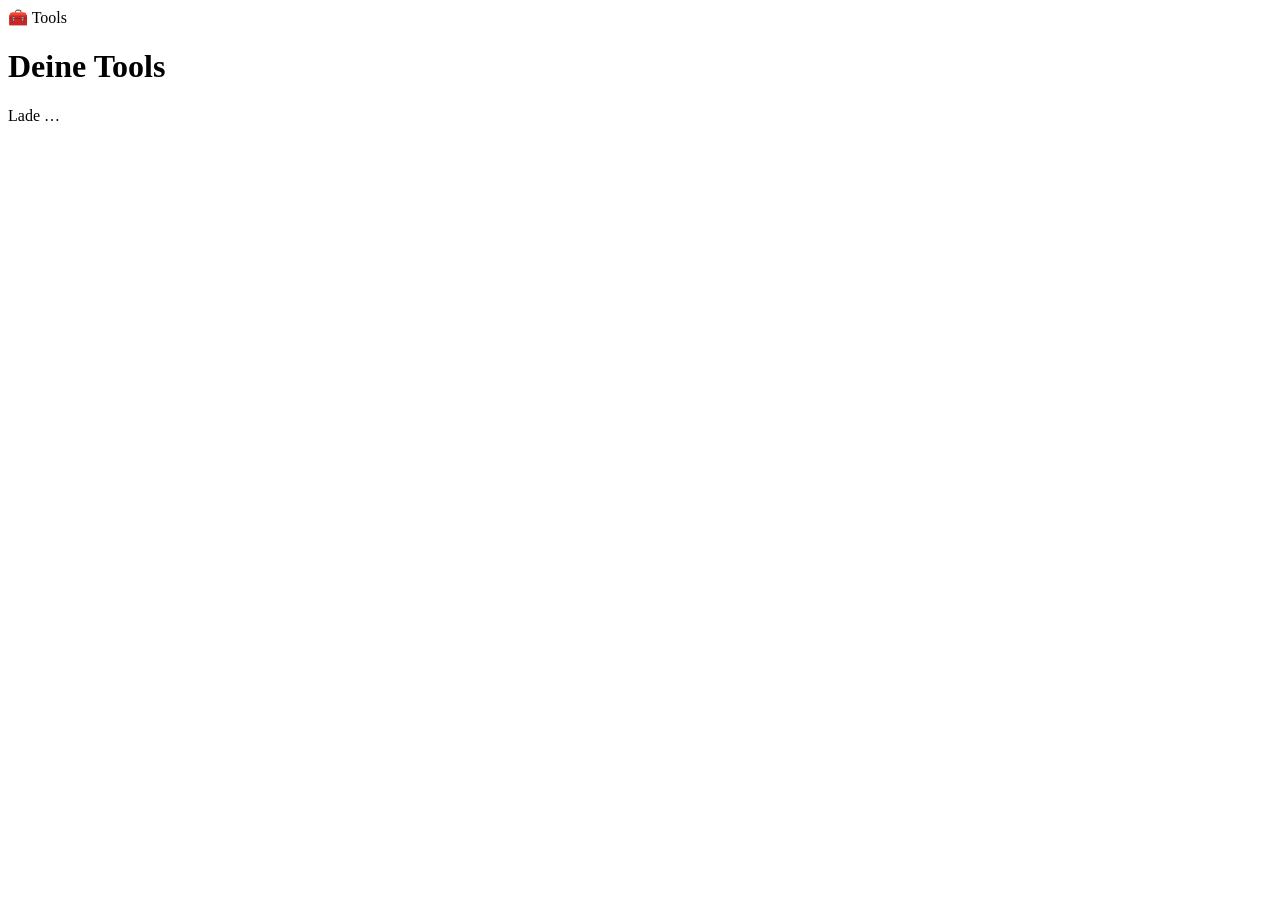
==== portal/index.html @ 8fe6b6d3 "Portal-Startseite, Admin-Oberfläche und Backend für Tool-Verwaltung Co-Authored-By: Claude Sonnet 5." ====
<!doctype html>
<html lang="de">
<head>
<meta charset="utf-8">
<meta name="viewport" content="width=device-width, initial-scale=1">
<title>Tools</title>
<link rel="stylesheet" href="/assets/style.css">
<script src="/assets/portal.js" defer></script>
</head>
<body>
<header class="bar">
  <div class="bar-inner">
    <span class="brand">🧰 Tools</span>
    <span class="spacer"></span>
    <span id="who" class="muted"></span>
    <a id="admin-link" class="btn" href="/admin/" hidden>Verwalten</a>
  </div>
</header>
<main>
  <h1>Deine Tools</h1>
  <p id="status" class="muted">Lade …</p>
  <div id="grid" class="grid"></div>
</main>
</body>
</html>
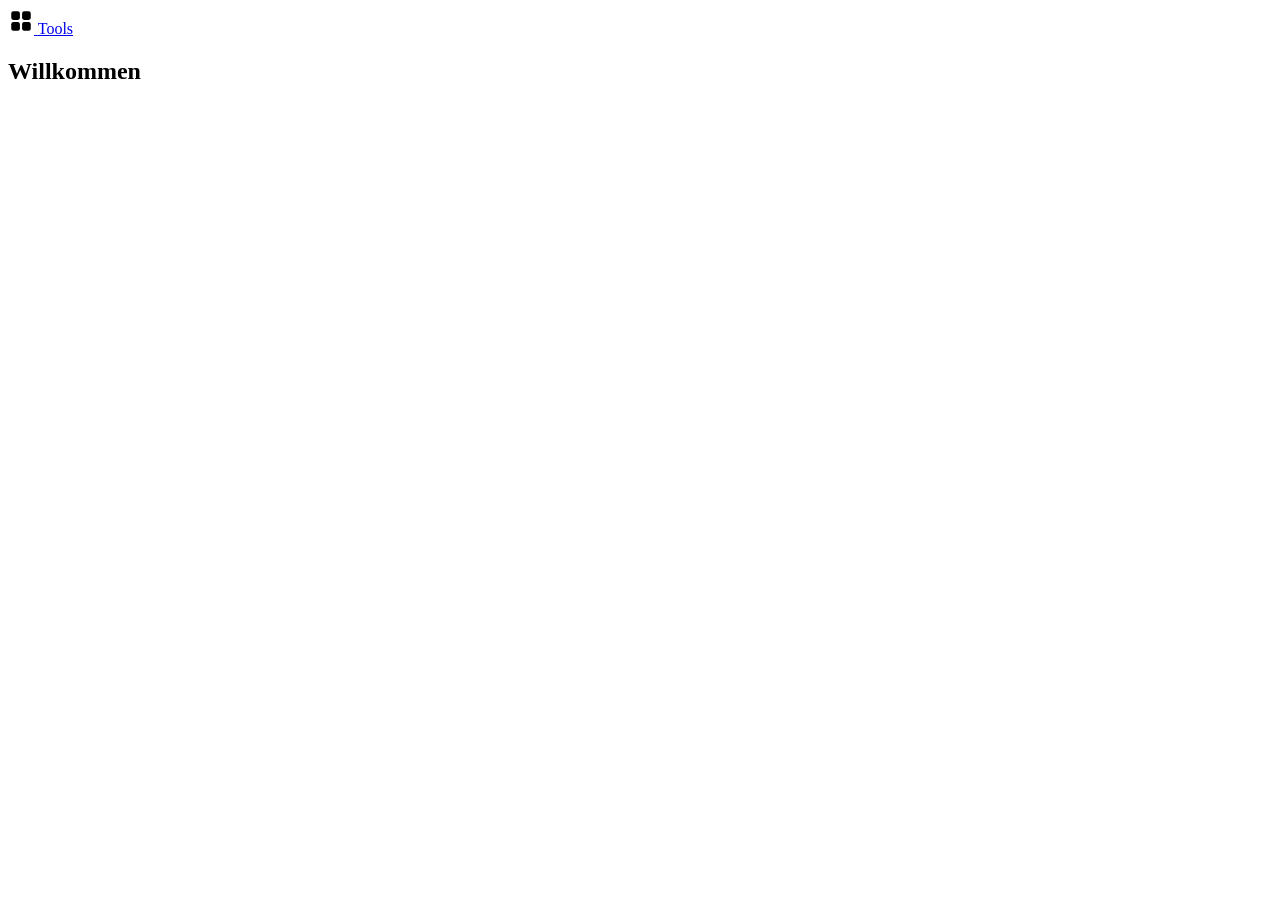
==== commit 34b2ffca: "Professionelleres Design, Docker-Images mit Healthchecks Co-Authored-By: Claude Sonnet 5.5 <noreply@" ====
--- a/portal/index.html
+++ b/portal/index.html
@@ -3,23 +3,39 @@
 <head>
 <meta charset="utf-8">
 <meta name="viewport" content="width=device-width, initial-scale=1">
+<meta name="color-scheme" content="light dark">
 <title>Tools</title>
+<link rel="icon" href="/assets/favicon.svg" type="image/svg+xml">
 <link rel="stylesheet" href="/assets/style.css">
+<script src="/assets/common.js" defer></script>
 <script src="/assets/portal.js" defer></script>
 </head>
 <body>
-<header class="bar">
-  <div class="bar-inner">
-    <span class="brand">🧰 Tools</span>
+<header class="topbar">
+  <div class="wrap topbar-inner">
+    <a class="logo" href="/">
+      <svg viewBox="0 0 24 24" width="26" height="26" aria-hidden="true"><rect x="3" y="3" width="8" height="8" rx="2"/><rect x="13" y="3" width="8" height="8" rx="2" class="dim"/><rect x="3" y="13" width="8" height="8" rx="2" class="dim"/><rect x="13" y="13" width="8" height="8" rx="2"/></svg>
+      <span>Tools</span>
+    </a>
     <span class="spacer"></span>
-    <span id="who" class="muted"></span>
-    <a id="admin-link" class="btn" href="/admin/" hidden>Verwalten</a>
+    <a id="admin-link" class="btn ghost" href="/admin/" hidden>
+      <svg viewBox="0 0 24 24" width="16" height="16" aria-hidden="true"><path d="M12 15a3 3 0 1 0 0-6 3 3 0 0 0 0 6Zm7.4-2.5a7.6 7.6 0 0 0 0-1l2-1.6-2-3.4-2.4 1a7.5 7.5 0 0 0-1.7-1L15 3.4h-4L10.7 6a7.5 7.5 0 0 0-1.7 1l-2.4-1-2 3.4 2 1.6a7.6 7.6 0 0 0 0 1l-2 1.6 2 3.4 2.4-1a7.5 7.5 0 0 0 1.7 1l.3 2.6h4l.3-2.6a7.5 7.5 0 0 0 1.7-1l2.4 1 2-3.4-2-1.6Z"/></svg>
+      Verwalten
+    </a>
+    <div class="user" id="user" hidden><span class="avatar" id="avatar"></span><span id="who"></span></div>
   </div>
 </header>
-<main>
-  <h1>Deine Tools</h1>
-  <p id="status" class="muted">Lade …</p>
+<main class="wrap">
+  <section class="hero">
+    <h1 id="hello">Willkommen</h1>
+    <p id="sub" class="muted"></p>
+  </section>
+  <div class="search" id="search-box" hidden>
+    <svg viewBox="0 0 24 24" width="18" height="18" aria-hidden="true"><path d="m21 21-4.3-4.3M10.5 18a7.5 7.5 0 1 1 0-15 7.5 7.5 0 0 1 0 15Z"/></svg>
+    <input id="search" type="search" placeholder="Tools durchsuchen …" aria-label="Tools durchsuchen" autocomplete="off">
+  </div>
   <div id="grid" class="grid"></div>
+  <div id="empty" class="empty" hidden></div>
 </main>
 </body>
 </html>
